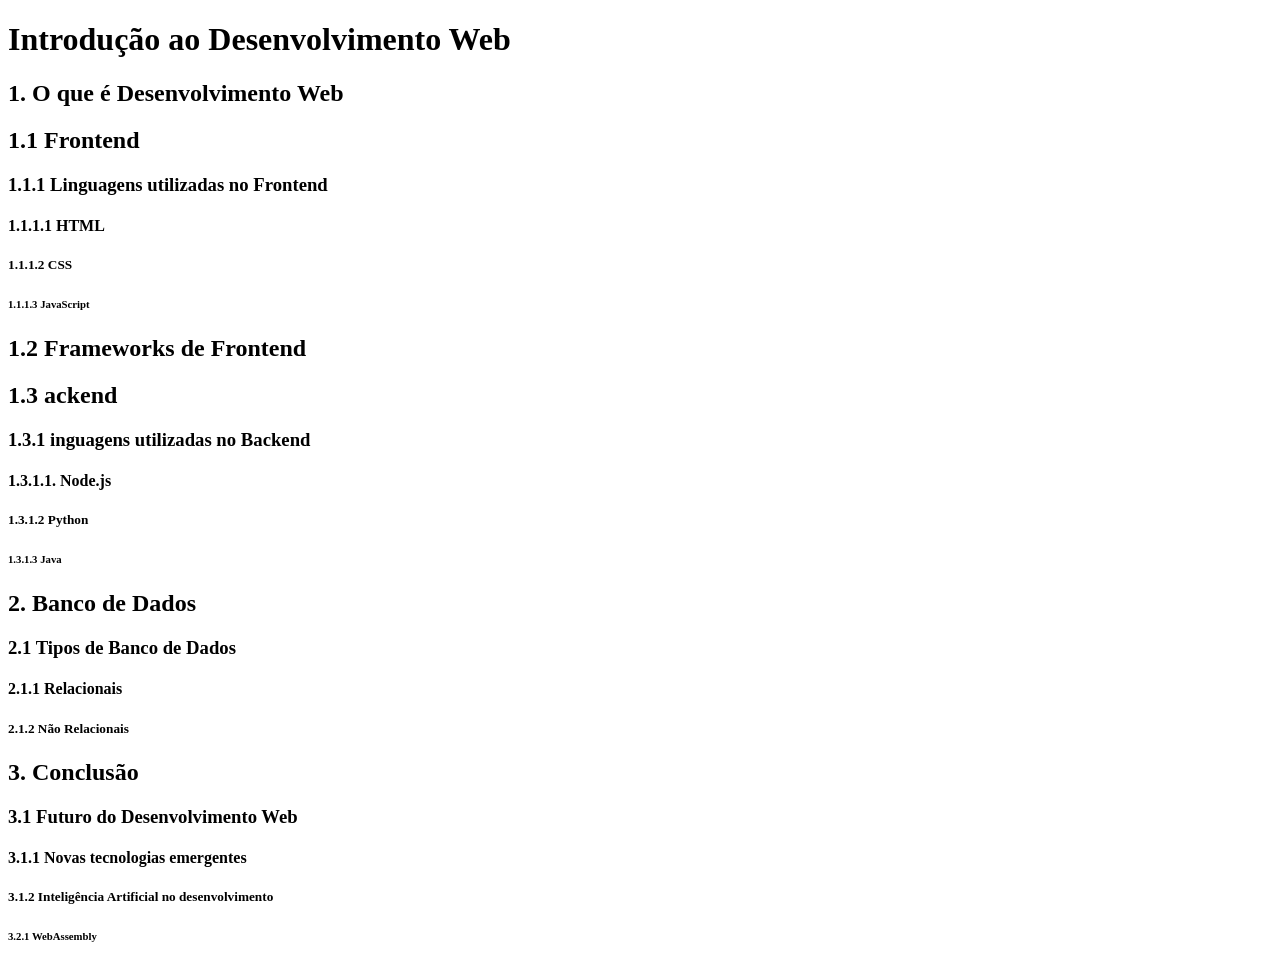
==== Aula-03/index.html @ 0b30dc68 "Add files via upload" ====
<!DOCTYPE html>
<html lang="pt.br">
<head>
    <meta charset="UTF-8">
    <meta name="viewport" content="width=device-width, initial-scale=1.0">
    <title>Aula-03</title>
</head>
<body>
    <h1>Introdução ao Desenvolvimento Web</h1>
    <h2>1. O que é Desenvolvimento Web</h2>
    <h2>1.1 Frontend</h2>
    <h3>1.1.1  Linguagens utilizadas no Frontend</h3>
    <h4>1.1.1.1  HTML</h4>
    <h5>1.1.1.2  CSS</h5>
    <h6>1.1.1.3  JavaScript</h6>
    <h2>1.2  Frameworks de Frontend</h2>
    <h2>1.3  ackend</h2>
    <h3>1.3.1 inguagens utilizadas no Backend</h3>
    <h4>1.3.1.1. Node.js</h4>
    <h5>1.3.1.2 Python</h5>
    <h6>1.3.1.3 Java</h6>
    <h2>2. Banco de Dados</h2>
    <h3>2.1 Tipos de Banco de Dados</h3>
    <h4>2.1.1 Relacionais</h4>
    <h5>2.1.2 Não Relacionais</h5>
    <h2>3. Conclusão</h2>
    <h3>3.1 Futuro do Desenvolvimento Web</h3>
    <h4>3.1.1 Novas tecnologias emergentes</h4>
    <h5>3.1.2 Inteligência Artificial no desenvolvimento</h5>
    <h6>3.2.1 WebAssembly</h6>
    










    
</body>
</html>
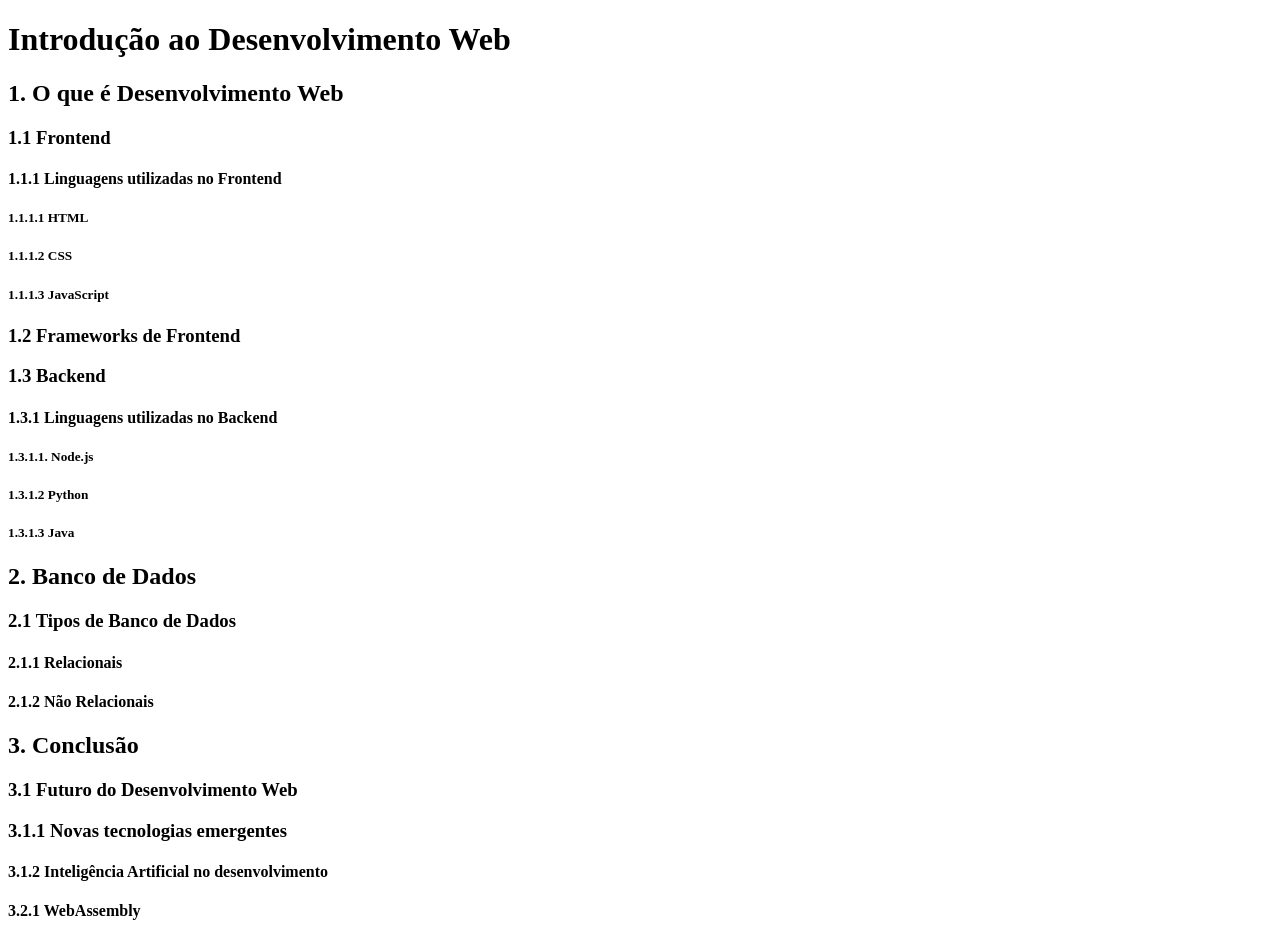
==== commit 3d0e28a5: "Add files via upload" ====
--- a/Aula-03/index.html
+++ b/Aula-03/index.html
@@ -8,27 +8,27 @@
 <body>
     <h1>Introdução ao Desenvolvimento Web</h1>
     <h2>1. O que é Desenvolvimento Web</h2>
-    <h2>1.1 Frontend</h2>
-    <h3>1.1.1  Linguagens utilizadas no Frontend</h3>
-    <h4>1.1.1.1  HTML</h4>
+    <h3>1.1 Frontend</h3>
+    <h4>1.1.1  Linguagens utilizadas no Frontend</h4>
+    <h5>1.1.1.1  HTML</h5>
     <h5>1.1.1.2  CSS</h5>
-    <h6>1.1.1.3  JavaScript</h6>
-    <h2>1.2  Frameworks de Frontend</h2>
-    <h2>1.3  ackend</h2>
-    <h3>1.3.1 inguagens utilizadas no Backend</h3>
-    <h4>1.3.1.1. Node.js</h4>
+    <h5>1.1.1.3  JavaScript</h5>
+    <h3>1.2  Frameworks de Frontend</h3>
+    <h3>1.3  Backend</h3>
+    <h4>1.3.1 Linguagens utilizadas no Backend</h4>
+    <h5>1.3.1.1. Node.js</h5>
     <h5>1.3.1.2 Python</h5>
-    <h6>1.3.1.3 Java</h6>
+    <h5>1.3.1.3 Java</h5>
     <h2>2. Banco de Dados</h2>
     <h3>2.1 Tipos de Banco de Dados</h3>
     <h4>2.1.1 Relacionais</h4>
-    <h5>2.1.2 Não Relacionais</h5>
+    <h4>2.1.2 Não Relacionais</h4>
     <h2>3. Conclusão</h2>
     <h3>3.1 Futuro do Desenvolvimento Web</h3>
-    <h4>3.1.1 Novas tecnologias emergentes</h4>
-    <h5>3.1.2 Inteligência Artificial no desenvolvimento</h5>
-    <h6>3.2.1 WebAssembly</h6>
-    
+    <h3>3.1.1 Novas tecnologias emergentes</h3>
+    <h4>3.1.2 Inteligência Artificial no desenvolvimento</h4>
+    <h4>3.2.1 WebAssembly</h4>
+
 
 
 
